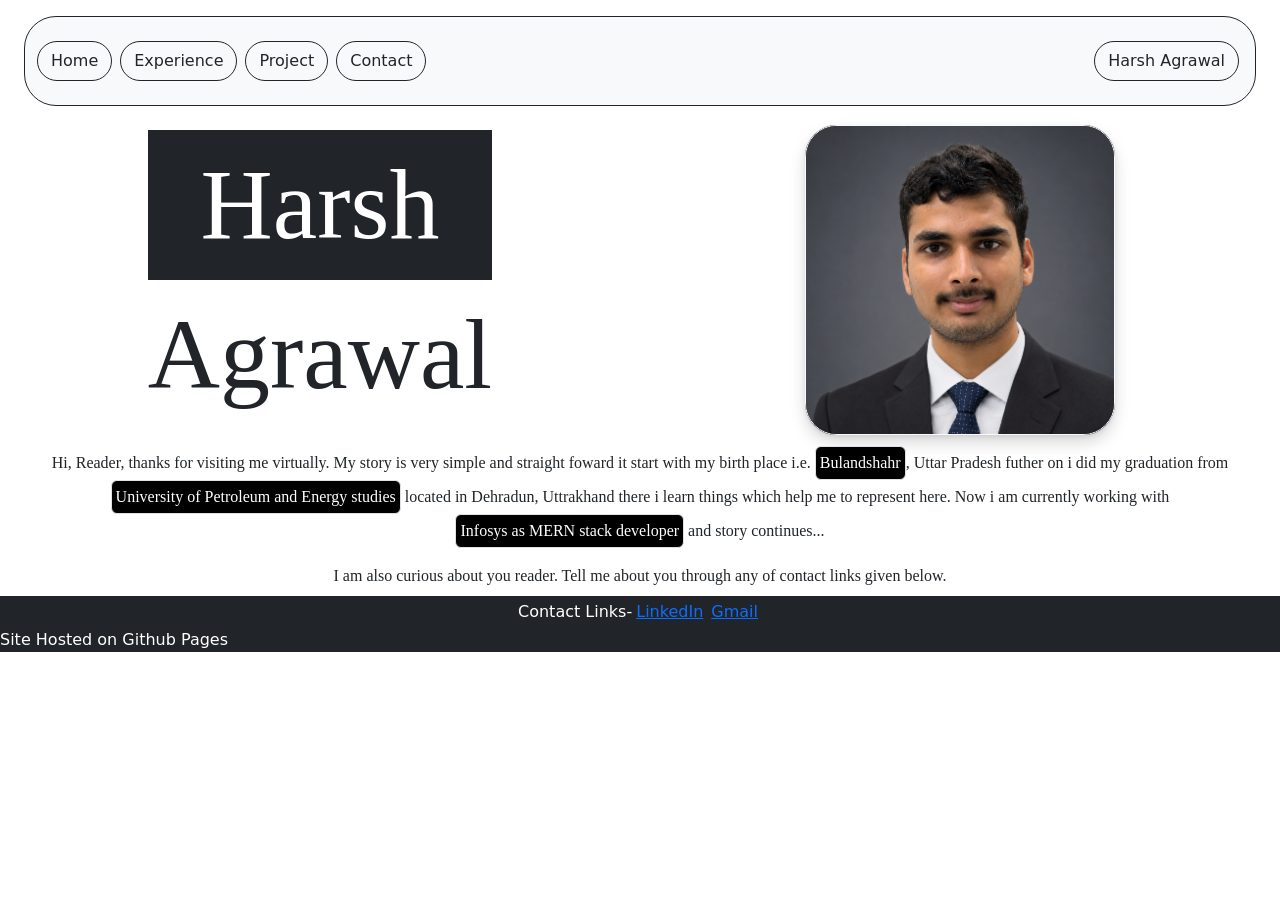
==== index.html @ 1a89cfd8 "Update index.html with new styles and navbar links Added a new stylesheet link and updated the navba" ====
<!DOCTYPE html>
<html lang="en">
<head>
    <meta charset="UTF-8">
    <meta name="viewport" content="width=device-width, initial-scale=1.0">
    <title>Document</title>
    <link rel="stylesheet" href = './bootstrap.min.css'>
    <link rel ="style" href = './style.css'>
</head>
<body>
    <div>
        <!-- Navbar -->
        <div class = 'm-3'>
        <nav class = 'navbar navbar-expand-lg bg-light border rounded-5 m-2 border-dark'>
            <ul class = 'nav p-2'>
                <li class = 'nav-item m-1'>
                    <div class= 'border border-dark rounded-5' style = 'transition: background-color 0.1ms ease; color:aliceblue' onmouseover="this.style.backgroundColor= '#000000'" onmouseout="this.style.backgroundColor=''">
                        <button type = 'button rounded' class="btn" onclick="window.location.href='./Home.html';">Home</button>
                    </div>
                </li>
                <li class = 'nav-item m-1'>
                    <div class= 'border border-dark rounded-5' style = 'transition: background-color 0.1ms ease; color:aliceblue' onmouseover="this.style.backgroundColor= '#000000'" onmouseout="this.style.backgroundColor=''">
                        <button type = 'button rounded' class="btn" onclick="window.location.href='./experience.html';">Experience</button>
                    </div>
                </li>
                <li class = 'nav-item m-1'>
                    <div class= 'border border-dark rounded-5' style = 'transition: background-color 0.1ms ease; color:aliceblue' onmouseover="this.style.backgroundColor= '#000000'" onmouseout="this.style.backgroundColor=''">
                        <button type = 'button rounded' class="btn" onclick="window.location.href='./project.html';">Project</button>
                    </div>
                </li>
                <li class = 'nav-item m-1'>
                    <div class= 'border border-dark rounded-5' style = 'transition: background-color 0.1ms ease; color:aliceblue' onmouseover="this.style.backgroundColor= '#000000'" onmouseout="this.style.backgroundColor=''">
                        <button type = 'button rounded' class="btn" onclick="window.location.href='./contact.html';">Contact</button>
                    </div>
                </li>
            </ul>
            <ul class ='nav ms-auto'>
                <li class = 'nav-item m-3'>
                    <div class= 'border border-dark rounded-5' style = 'transition: background-color 0.1ms ease; color:greenyellow' onmouseover="this.style.backgroundColor= '#000000'" onmouseout="this.style.backgroundColor=''">
                        <button type = 'button rounded' class="btn" onclick="window.location.href='./fun.html';">Harsh Agrawal</button>
                    </div>
                </li>
            </ul>
        </nav></div>
    </div>
    <div class = 'container-fluid'>
        <div class = 'row'>
            <div class="col d-flex align-items-center justify-content-center text-center">
                <div class = 'p-2' style = "font-size: 100px; font-family:fantasy"><div class = 'bg-dark' style="color:white">Harsh</div> Agrawal</div>
            </div>
            <div class="col d-flex align-items-center justify-content-center">
                <div class="d-flex align-items-center justify-content-center rounded-5 p-2 shadow"
                    style="
                        height: 310px;
                        width: 310px;
                        border: 12px solid
                    ">

                    <img class="rounded-5 border border-light shadow-sm"
                        style="
                            height: 310px;
                            width: 310px;
                            object-fit: cover;
                            transition: transform 0.3s ease;
                        "
                        src="./img1.png"
                        alt="Profile pic"
                        onmouseover="this.style.transform='scale(1.02)'"
                        onmouseout="this.style.transform='scale(1)'">
                </div>
            </div>
        </div>
    </div>
    <div class = 'row'></div>
    <div class = 'row'>
        <div class='d-flex align-items-center justify-content-center text-center' >
            <div class = 'p-2' style = "font-family:-apple-system">Hi, Reader, thanks for visiting me virtually. My story is very simple and straight foward it start with my birth place i.e. <div class = ' bg-black border rounded p-1' style = 'color:white; display: inline-block'>Bulandshahr</div>, Uttar Pradesh futher on i did my graduation from <div class = ' bg-black border rounded p-1' style = 'color:white; display: inline-block'>University of Petroleum and Energy studies</div> located in Dehradun, Uttrakhand there i learn things which help me to represent here. Now i am currently working with <div class = ' bg-black border rounded p-1' style = 'color:white; display: inline-block'>Infosys as MERN stack developer</div> and story continues...</div>  
        </div>
    </div>
    <div class="d-flex align-items-center justify-content-center text-center">
    <div class = 'p-2' style = "font-family:-apple-system">I am also curious about you reader. Tell me about you through any of contact links given below.</div>
    </div>
    <footer class = 'bg-dark' style="color:white">
        <div class="row">
            <div class = 'd-flex align-items-center justify-content-center text-center' >
                Contact Links-
                    <a class= 'm-1' href ='https://www.linkedin.com/in/harshag2325/' alt="Linkedin">LinkedIn</a>
                    <a class= 'm-1' href ='mailto:harshagrawal2325@gmail.com' alt="gmail">Gmail</a>
            </div>
        </div>
        <div>Site Hosted on Github Pages</div>
    </footer>
</body>
</html>
---- style.css ----
/* Experience section */
.experience-card {
    background-color: #ffffff;
    border-radius: 16px;
    border-left: 5px solid #0d6efd !important;
    transition: transform 0.3s ease, box-shadow 0.3s ease;
}

/* Card hover effect */
.experience-card:hover {
    transform: translateY(-5px);
    box-shadow: 0 10px 25px rgba(0, 0, 0, 0.10) !important;
}

/* Company images */
.company-logo {
    width: 120px;
    height: 120px;
    object-fit: contain;
    padding: 10px;
    border: 1px solid #dee2e6;
    border-radius: 15px;
    background-color: #ffffff;
    transition: transform 0.3s ease;
}

.company-logo:hover {
    transform: scale(1.05);
}

/* Experience date badge */
.experience-date {
    display: inline-block;
    background-color: #f1f5f9;
    color: #475569;
    padding: 7px 14px;
    border-radius: 20px;
    font-size: 14px;
    font-weight: 600;
    white-space: nowrap;
}

/* Description list */
.experience-list {
    padding-left: 20px;
    color: #555555;
    line-height: 1.8;
}

.experience-list li {
    margin-bottom: 5px;
}

/* Mobile responsive */
@media (max-width: 767px) {
    .experience-card .card-body {
        padding: 20px !important;
    }

    .company-logo {
        width: 100px;
        height: 100px;
    }

    .experience-date {
        white-space: normal;
        width: fit-content;
    }

    .experience-card h4 {
        font-size: 1.2rem;
    }
}
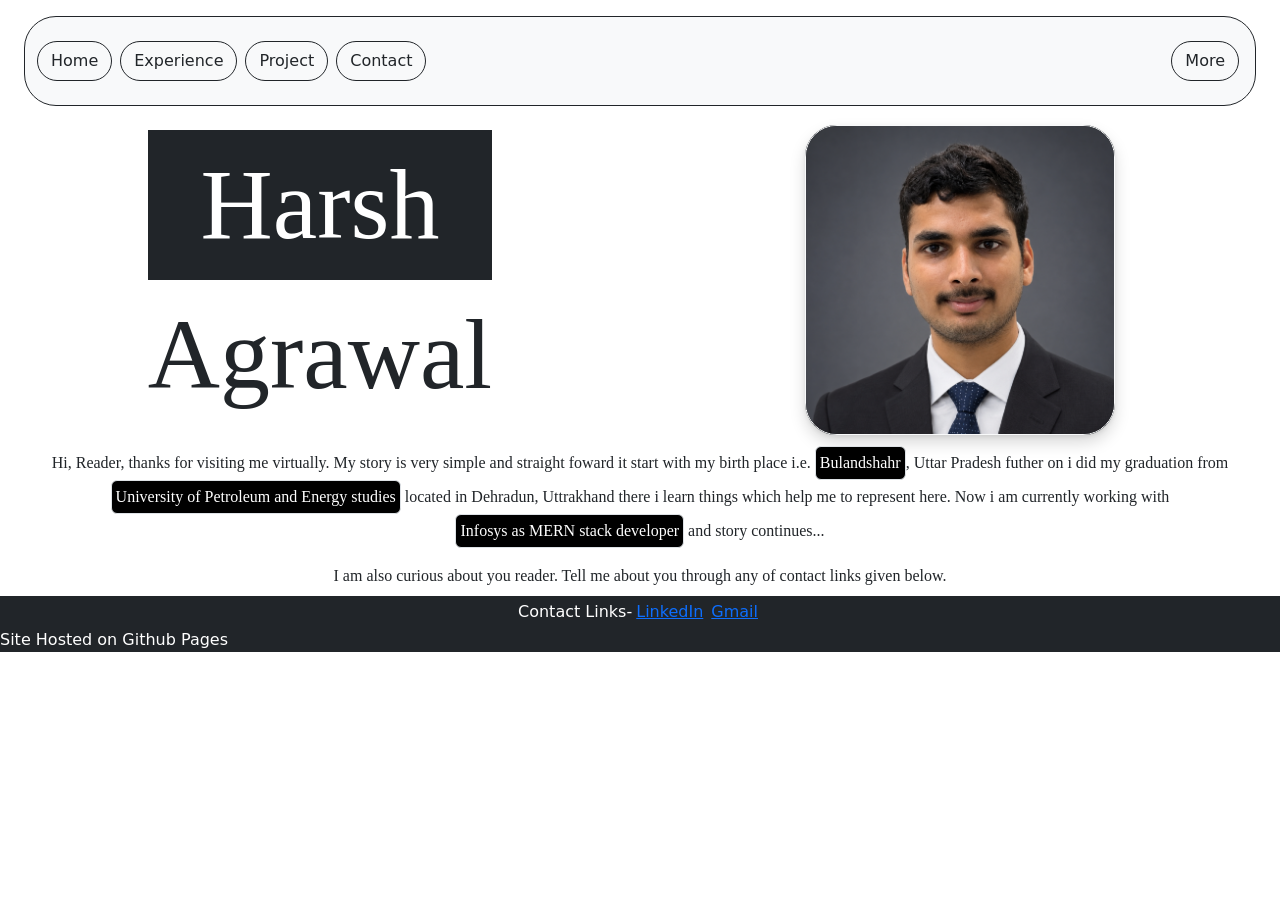
==== commit 9080af80: "Fix HTML encoding issues in index.html" ====
--- a/index.html
+++ b/index.html
@@ -37,7 +37,7 @@
             <ul class ='nav ms-auto'>
                 <li class = 'nav-item m-3'>
                     <div class= 'border border-dark rounded-5' style = 'transition: background-color 0.1ms ease; color:greenyellow' onmouseover="this.style.backgroundColor= '#000000'" onmouseout="this.style.backgroundColor=''">
-                        <button type = 'button rounded' class="btn" onclick="window.location.href='./fun.html';">Harsh Agrawal</button>
+                        <button type = 'button rounded' class="btn" onclick="window.location.href='./fun.html';">More</button>
                     </div>
                 </li>
             </ul>
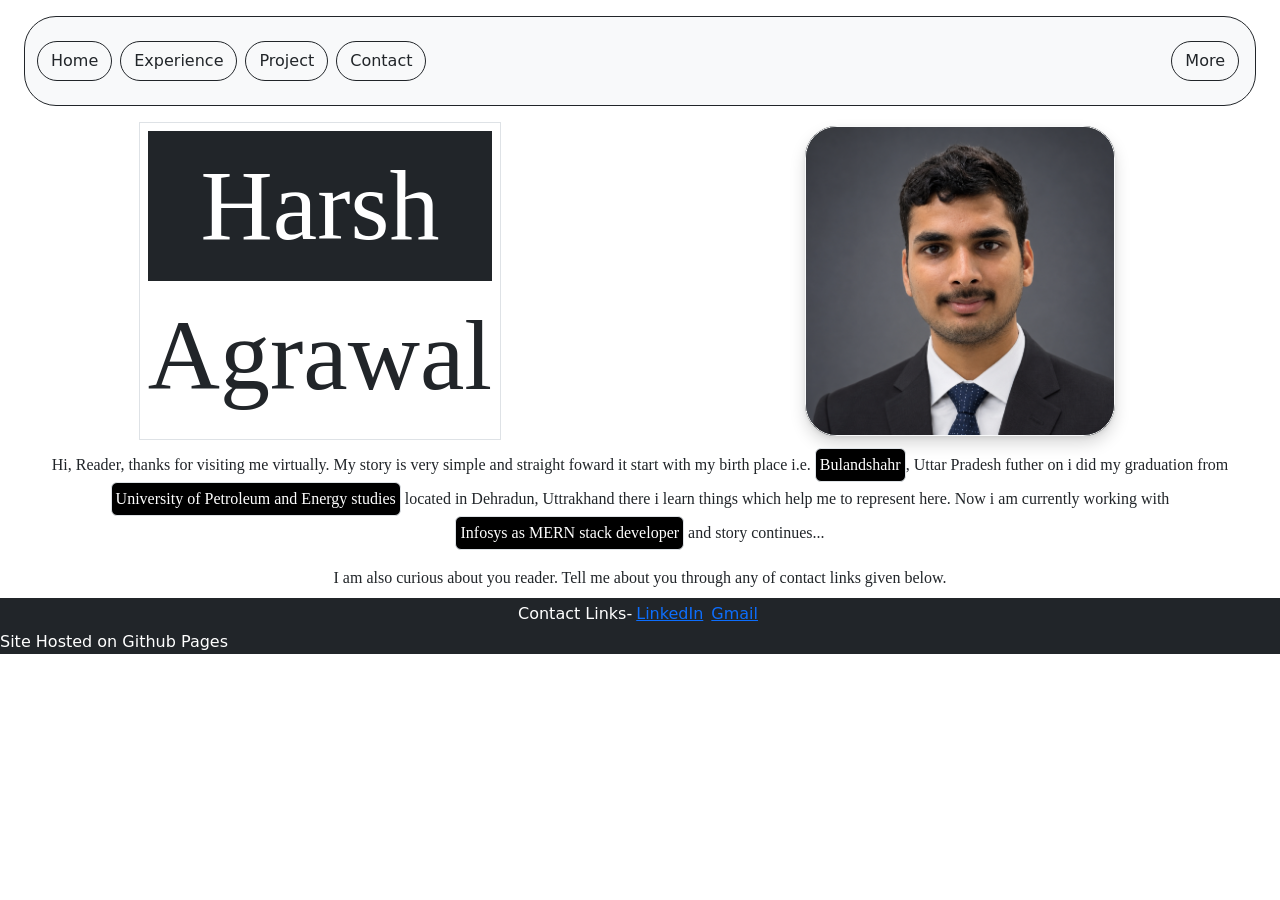
==== commit 695f3215: "Fix HTML encoding issues in index.html" ====
--- a/index.html
+++ b/index.html
@@ -3,7 +3,8 @@
 <head>
     <meta charset="UTF-8">
     <meta name="viewport" content="width=device-width, initial-scale=1.0">
-    <title>Document</title>
+    <title>Portfolio</title>
+    <link rel="icon" type="image/svg+xml" href="favicon.svg">
     <link rel="stylesheet" href = './bootstrap.min.css'>
     <link rel ="style" href = './style.css'>
 </head>
@@ -46,7 +47,7 @@
     <div class = 'container-fluid'>
         <div class = 'row'>
             <div class="col d-flex align-items-center justify-content-center text-center">
-                <div class = 'p-2' style = "font-size: 100px; font-family:fantasy"><div class = 'bg-dark' style="color:white">Harsh</div> Agrawal</div>
+                <div class = 'p-2 border' style = "font-size: 100px; font-family:fantasy"><div class = 'bg-dark border-light' style="color:white">Harsh</div> Agrawal</div>
             </div>
             <div class="col d-flex align-items-center justify-content-center">
                 <div class="d-flex align-items-center justify-content-center rounded-5 p-2 shadow"
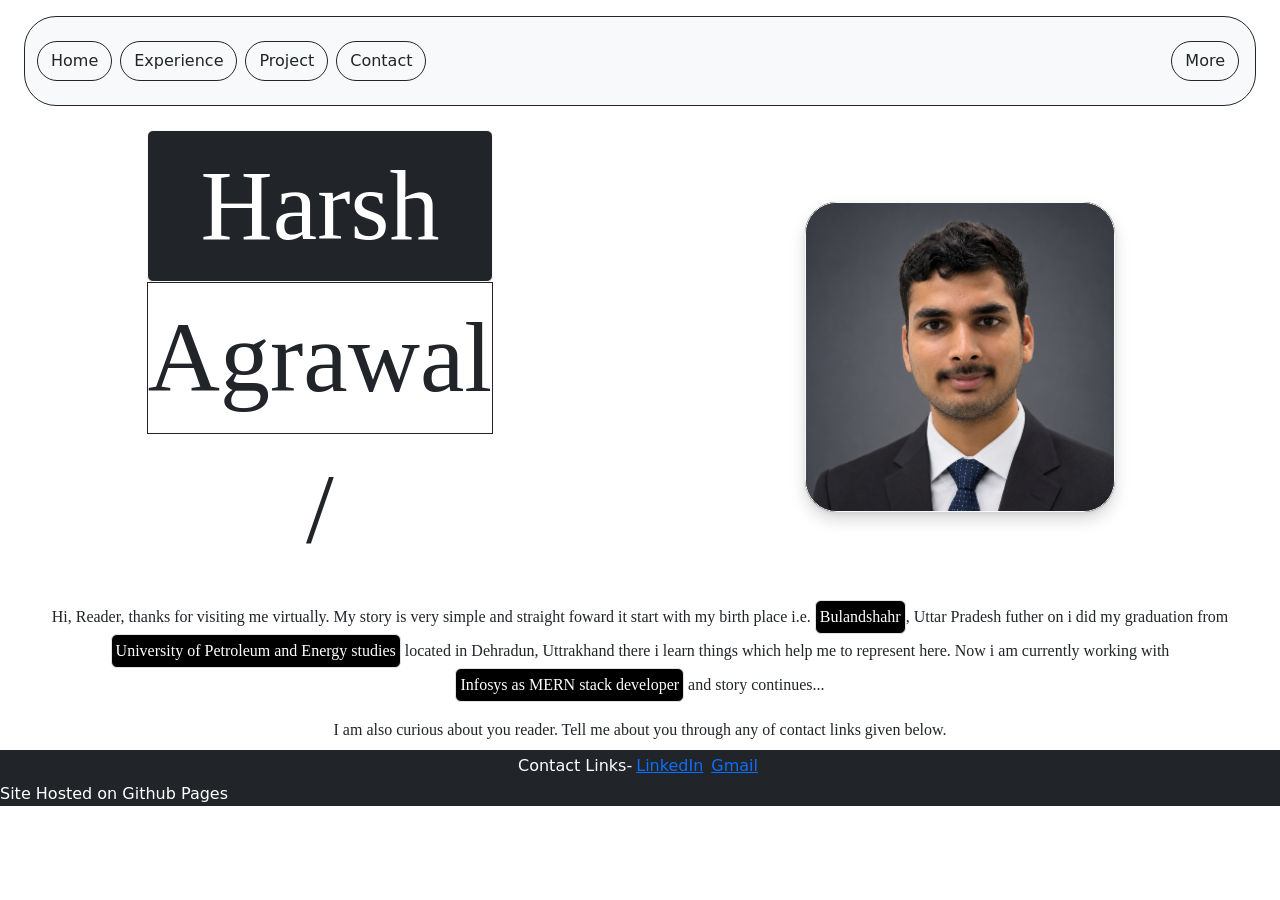
==== commit ef39c84e: "Update index.html" ====
--- a/index.html
+++ b/index.html
@@ -47,7 +47,7 @@
     <div class = 'container-fluid'>
         <div class = 'row'>
             <div class="col d-flex align-items-center justify-content-center text-center">
-                <div class = 'p-2 border' style = "font-size: 100px; font-family:fantasy"><div class = 'bg-dark border-light' style="color:white">Harsh</div> Agrawal</div>
+                <div class = 'p-2' style = "font-size: 100px; font-family:fantasy"><div class = 'bg-dark border border rounded border-light' style="color:white">Harsh</div> <div class = 'border border-dark border-rounded'>Agrawal</div>/</div>
             </div>
             <div class="col d-flex align-items-center justify-content-center">
                 <div class="d-flex align-items-center justify-content-center rounded-5 p-2 shadow"
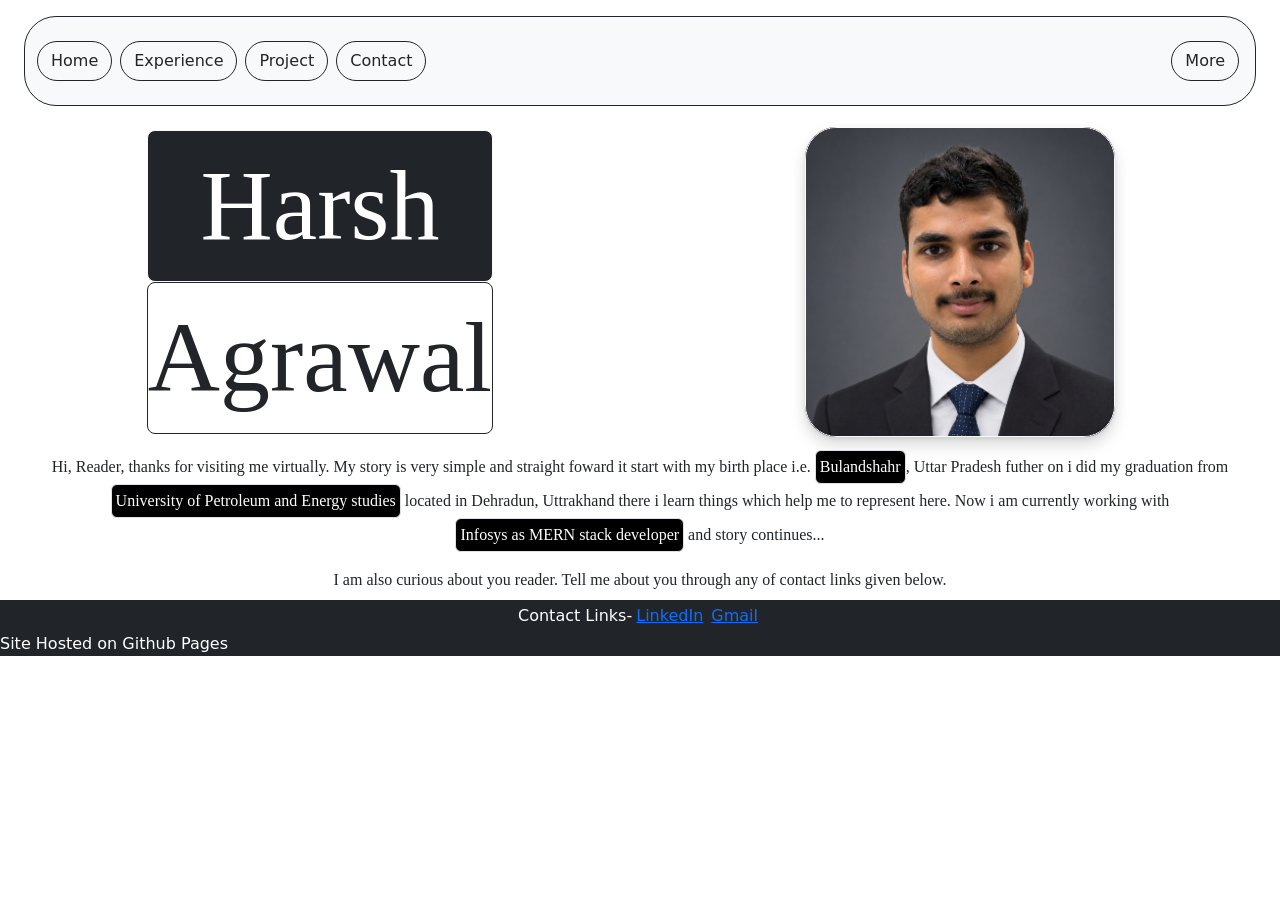
==== commit cd8d70dc: "Fix HTML formatting and structure" ====
--- a/index.html
+++ b/index.html
@@ -47,7 +47,7 @@
     <div class = 'container-fluid'>
         <div class = 'row'>
             <div class="col d-flex align-items-center justify-content-center text-center">
-                <div class = 'p-2' style = "font-size: 100px; font-family:fantasy"><div class = 'bg-dark border border rounded border-light' style="color:white">Harsh</div> <div class = 'border border-dark border-rounded'>Agrawal</div>/</div>
+                <div class = 'p-2' style = "font-size: 100px; font-family:fantasy"><div class = 'bg-dark border border rounded-3 border-light' style="color:white">Harsh</div> <div class = 'border border-dark rounded-3'>Agrawal</div></div>
             </div>
             <div class="col d-flex align-items-center justify-content-center">
                 <div class="d-flex align-items-center justify-content-center rounded-5 p-2 shadow"
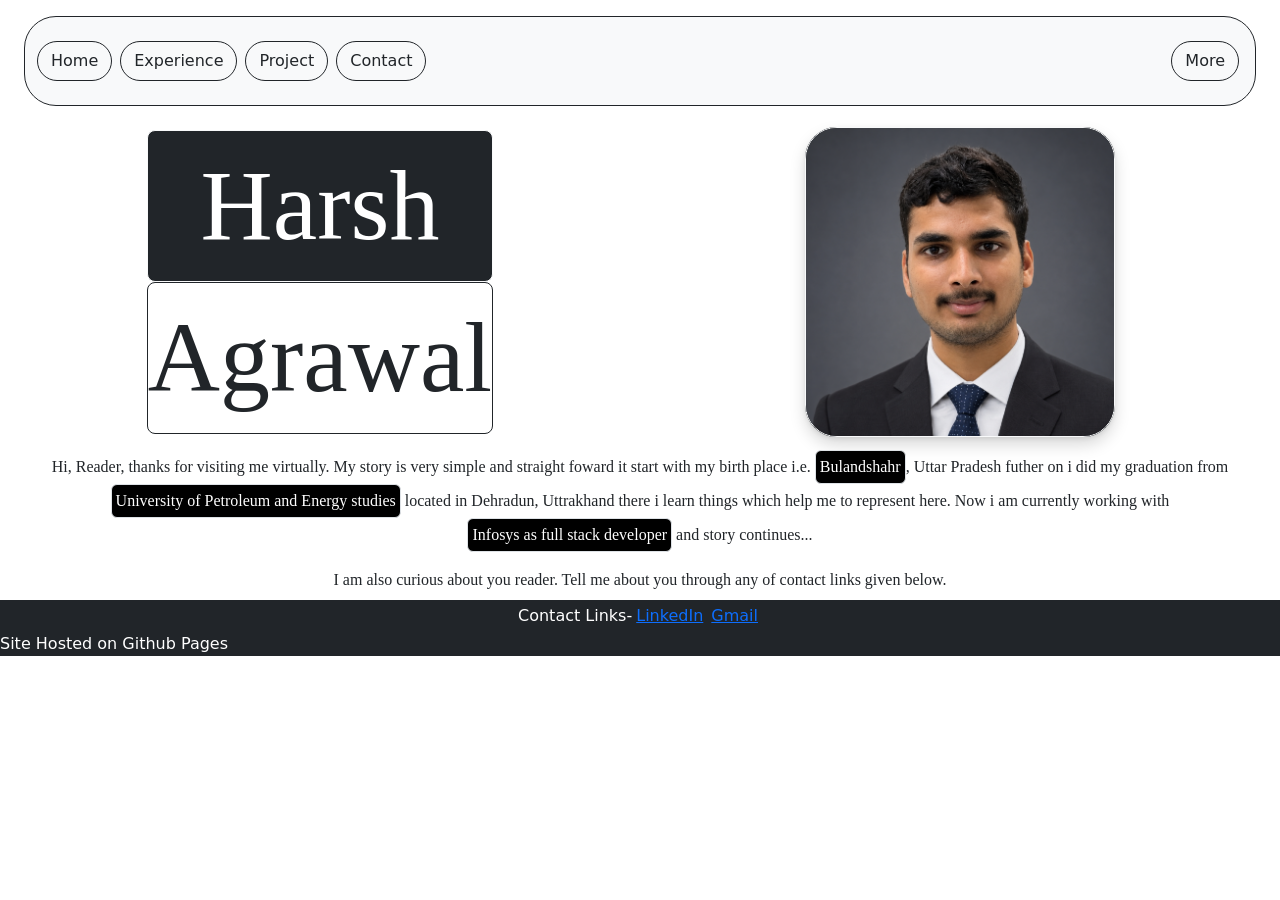
==== commit c6a8992f: "Fix HTML formatting and structure" ====
--- a/index.html
+++ b/index.html
@@ -75,7 +75,7 @@
     <div class = 'row'></div>
     <div class = 'row'>
         <div class='d-flex align-items-center justify-content-center text-center' >
-            <div class = 'p-2' style = "font-family:-apple-system">Hi, Reader, thanks for visiting me virtually. My story is very simple and straight foward it start with my birth place i.e. <div class = ' bg-black border rounded p-1' style = 'color:white; display: inline-block'>Bulandshahr</div>, Uttar Pradesh futher on i did my graduation from <div class = ' bg-black border rounded p-1' style = 'color:white; display: inline-block'>University of Petroleum and Energy studies</div> located in Dehradun, Uttrakhand there i learn things which help me to represent here. Now i am currently working with <div class = ' bg-black border rounded p-1' style = 'color:white; display: inline-block'>Infosys as MERN stack developer</div> and story continues...</div>  
+            <div class = 'p-2' style = "font-family:-apple-system">Hi, Reader, thanks for visiting me virtually. My story is very simple and straight foward it start with my birth place i.e. <div class = ' bg-black border rounded p-1' style = 'color:white; display: inline-block'>Bulandshahr</div>, Uttar Pradesh futher on i did my graduation from <div class = ' bg-black border rounded p-1' style = 'color:white; display: inline-block'>University of Petroleum and Energy studies</div> located in Dehradun, Uttrakhand there i learn things which help me to represent here. Now i am currently working with <div class = ' bg-black border rounded p-1' style = 'color:white; display: inline-block'>Infosys as full stack developer</div> and story continues...</div>  
         </div>
     </div>
     <div class="d-flex align-items-center justify-content-center text-center">
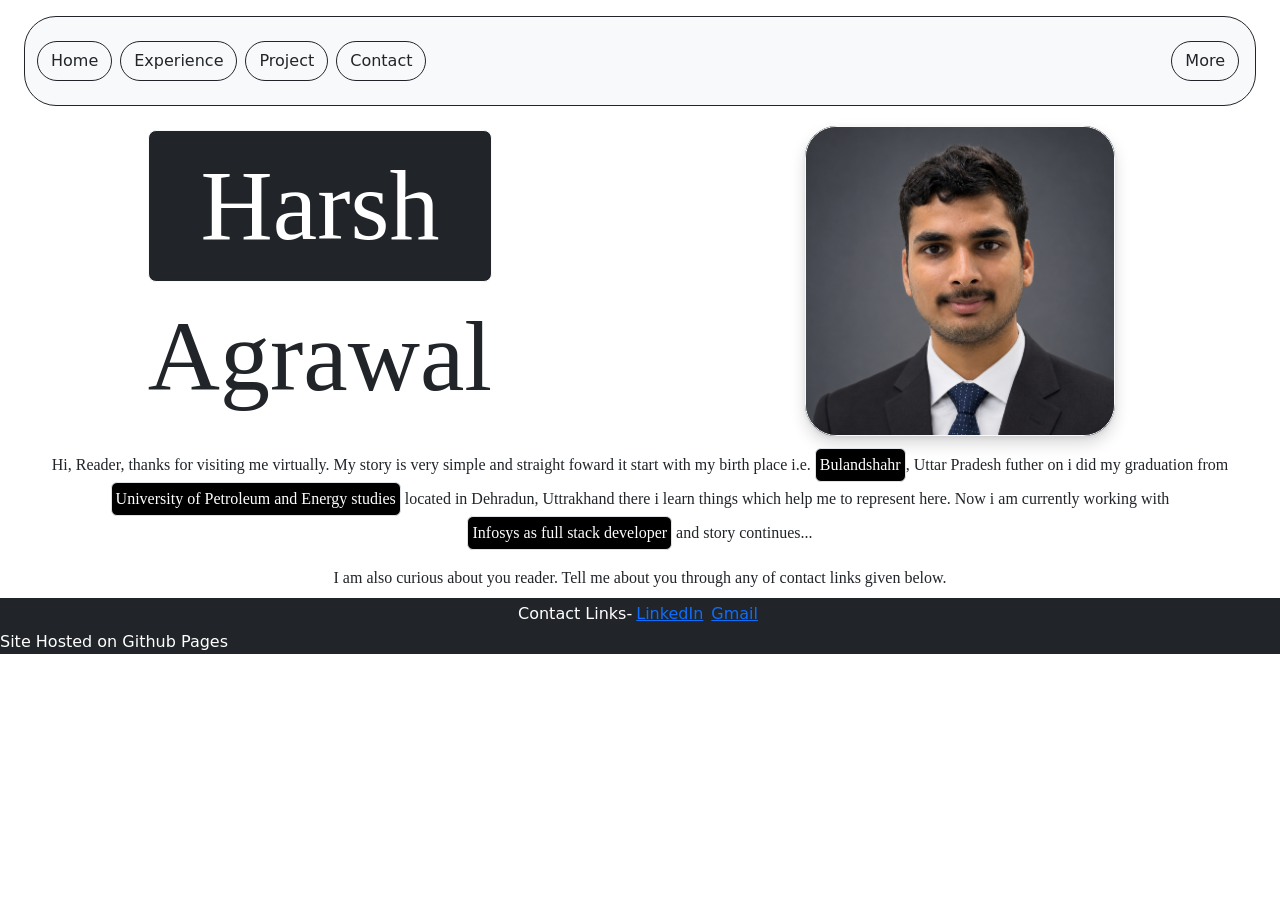
==== commit e2bf2bd2: "Update index.html" ====
--- a/index.html
+++ b/index.html
@@ -47,7 +47,7 @@
     <div class = 'container-fluid'>
         <div class = 'row'>
             <div class="col d-flex align-items-center justify-content-center text-center">
-                <div class = 'p-2' style = "font-size: 100px; font-family:fantasy"><div class = 'bg-dark border border rounded-3 border-light' style="color:white">Harsh</div> <div class = 'border border-dark rounded-3'>Agrawal</div></div>
+                <div class = 'p-2' style = "font-size: 100px; font-family:fantasy"><div class = 'bg-dark border border rounded-3 border-light' style="color:white">Harsh</div>Agrawal</div>
             </div>
             <div class="col d-flex align-items-center justify-content-center">
                 <div class="d-flex align-items-center justify-content-center rounded-5 p-2 shadow"
